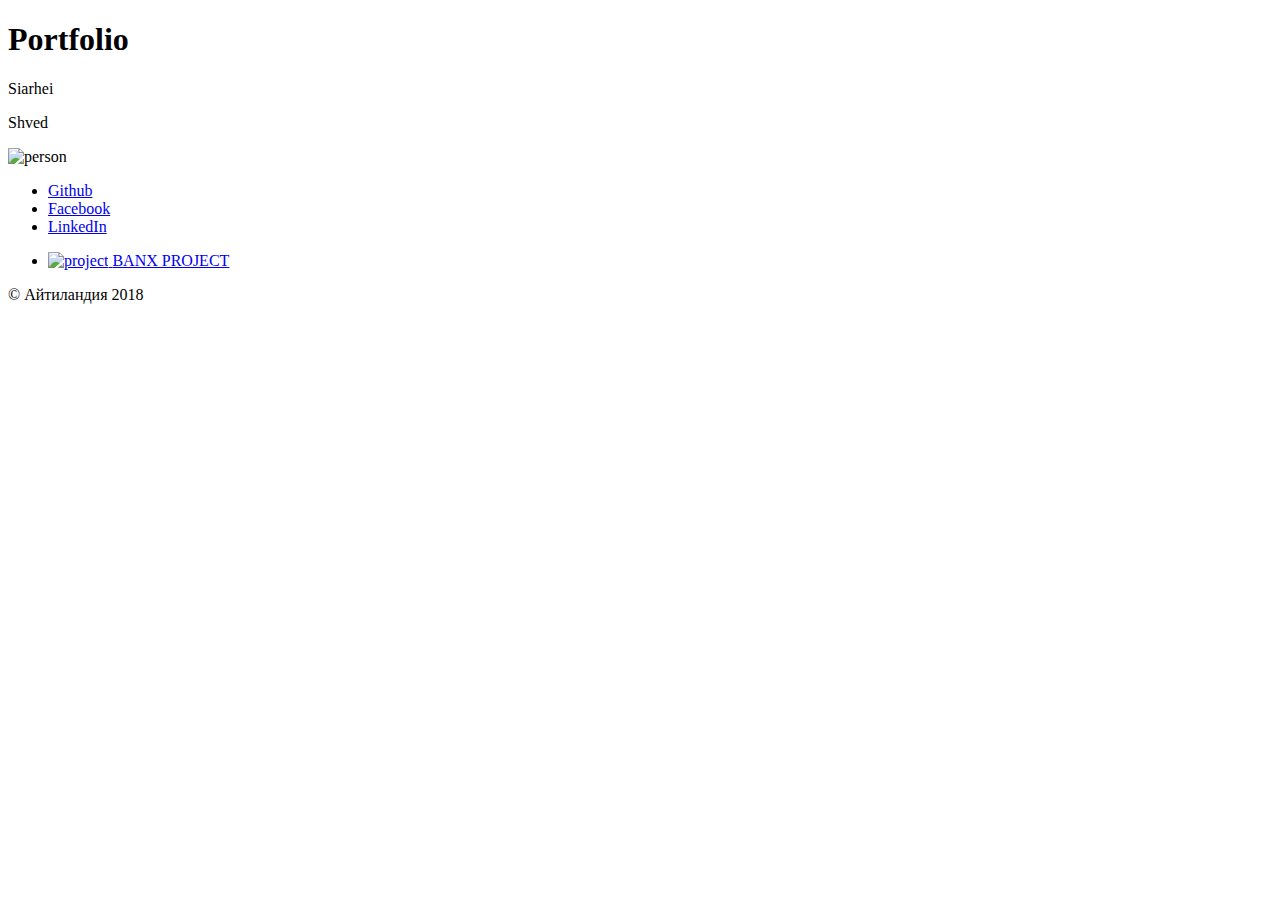
==== index.html @ f19268d7 "added banx in portfolio" ====
<!DOCTYPE html>
<html lang="en">
<head>
  <meta charset="UTF-8">
  <meta name="viewport" content="width=device-width, initial-scale=1.0">
  <meta http-equiv="X-UA-Compatible" content="ie=edge">
  <link href="https://fonts.googleapis.com/css?family=Oxygen" rel="stylesheet">
  <link href="style.css" rel="stylesheet">
  <title>Portfolio</title>
</head>
<body>
  <header>
      <div>
        <h1>Portfolio</h1>
        <div class="name-container">
          <p>Siarhei</p>
          <p>Shved</p>
        </div>
      </div>
      
      <div class="profile">
        <img src="./images/default_person.png" alt="person">
        <ul>
          <li>
            <a href="#">Github</a>
          </li>
          <li>
            <a href="#">Facebook</a>
          </li>
          <li>
            <a href="#">LinkedIn</a>
          </li>
        </ul>
      </div>
  </header>
  <main>
    <ul class="project-list">
      <li>
        <a href="./project/banx/Banx3/index.html">
          <img src="./project/banx/Banx3/image/shoot.PNG" alt="project">
          <span>BANX PROJECT</span>
        </a>
      </li>
    </ul>
  </main>
  <footer>
    <span>© Айтиландия 2018</span>
  </footer>
</body>
</html>
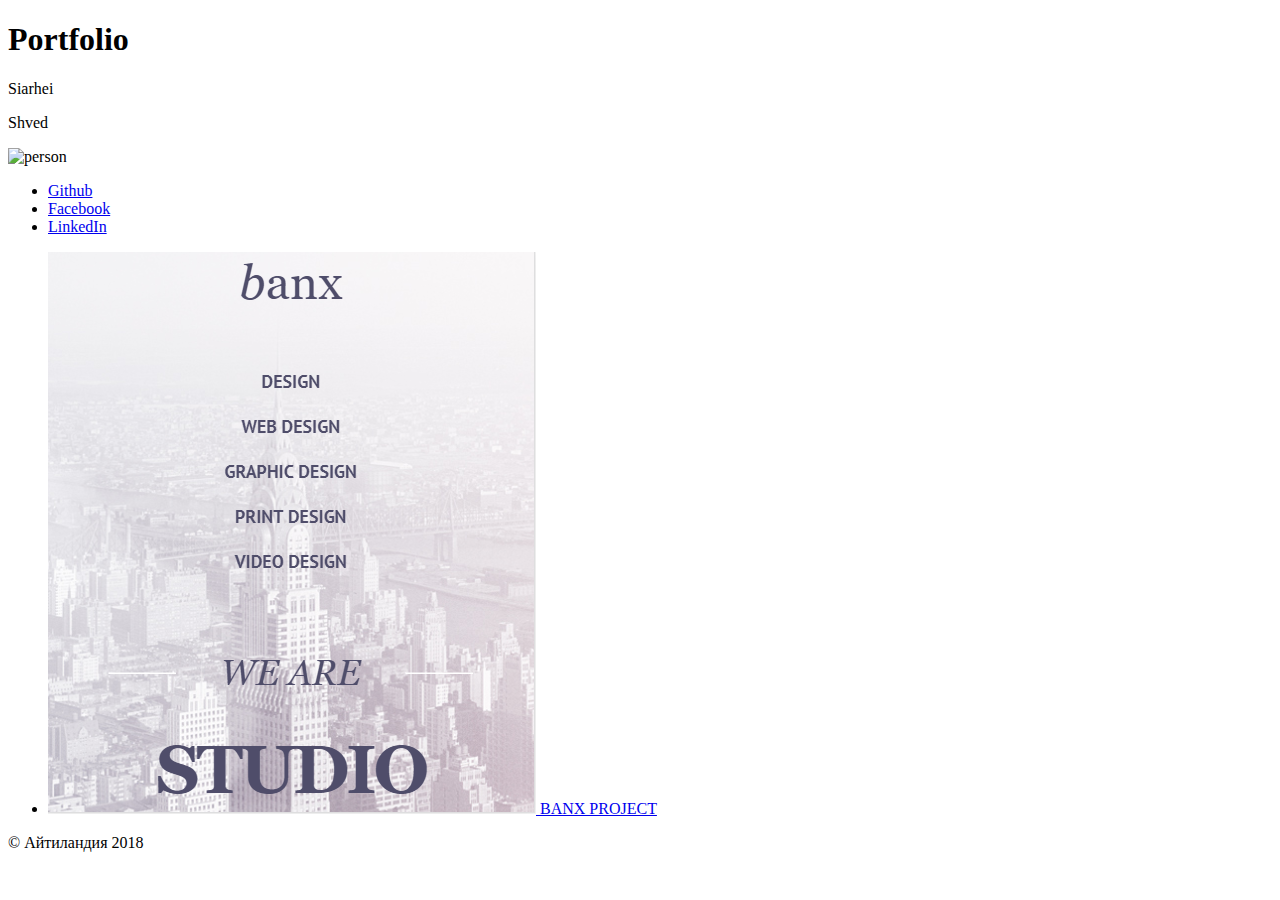
==== commit d9489d8c: "finally added banx" ====
--- a/index.html
+++ b/index.html
@@ -36,8 +36,8 @@
   <main>
     <ul class="project-list">
       <li>
-        <a href="./project/banx/Banx3/index.html">
-          <img src="./project/banx/Banx3/image/shoot.PNG" alt="project">
+        <a href="./project/banx/index.html">
+          <img src="./project/banx/image/shoot.PNG" alt="project">
           <span>BANX PROJECT</span>
         </a>
       </li>
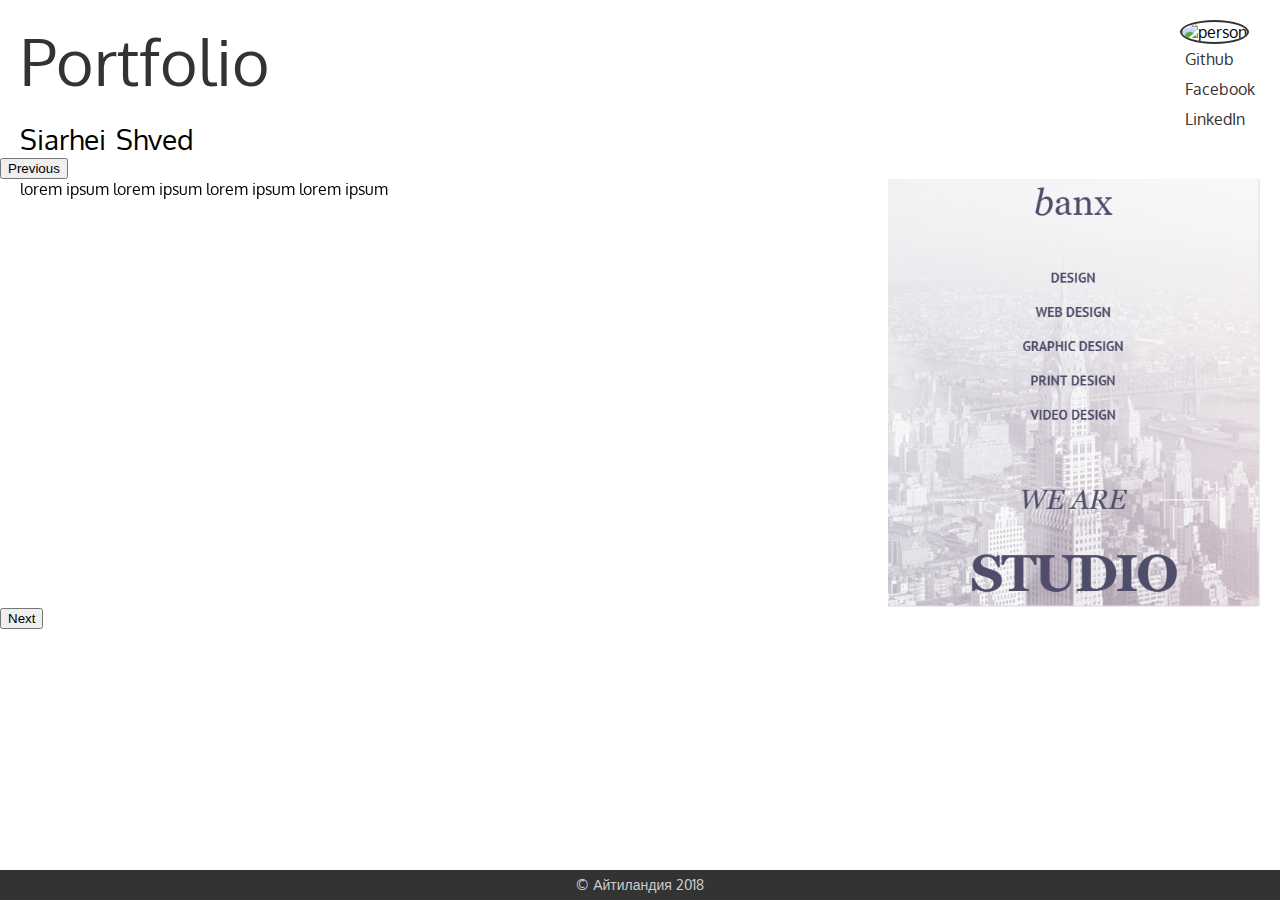
==== commit 1c9cb8b0: "added slider" ====
--- a/index.html
+++ b/index.html
@@ -4,6 +4,7 @@
   <meta charset="UTF-8">
   <meta name="viewport" content="width=device-width, initial-scale=1.0">
   <meta http-equiv="X-UA-Compatible" content="ie=edge">
+  <link rel="stylesheet" type="text/css" href="js/slick-1.8.1/slick/slick.css"/>
   <link href="https://fonts.googleapis.com/css?family=Oxygen" rel="stylesheet">
   <link href="style.css" rel="stylesheet">
   <title>Portfolio</title>
@@ -33,18 +34,39 @@
         </ul>
       </div>
   </header>
-  <main>
-    <ul class="project-list">
-      <li>
+
+  <div class="slick-slider">
+    <div class="project">
+      <div class="description">
+          lorem ipsum
+          lorem ipsum
+          lorem ipsum
+          lorem ipsum        
+      </div>
+      <div class="project-item">
         <a href="./project/banx/index.html">
           <img src="./project/banx/image/shoot.PNG" alt="project">
-          <span>BANX PROJECT</span>
         </a>
-      </li>
-    </ul>
-  </main>
+      </div>
+    </div>
+    <div class="project">
+      <div class="description">
+          lorem ipsum
+          lorem ipsum
+          lorem ipsum        
+      </div>
+      <div class="project-item">
+        <a href="./project/banx/index.html">
+          <img src="./project/banx/image/shoot.PNG" alt="project">
+        </a>
+      </div>
+    </div>
+  </div>
   <footer>
     <span>© Айтиландия 2018</span>
   </footer>
+  <script type="text/javascript" src="js/jquery-3.3.1.min.js"></script>
+  <script type="text/javascript" src="js/slick-1.8.1/slick/slick.min.js" charset="utf-8"></script>
+  <script type="text/javascript" src="js/main.js"></script>
 </body>
 </html>--- a/style.css
+++ b/style.css
@@ -0,0 +1,117 @@
+html, body, div, span, applet, object, iframe,
+h1, h2, h3, h4, h5, h6, p, blockquote, pre,
+a, abbr, acronym, address, big, cite, code,
+del, dfn, em, img, ins, kbd, q, s, samp,
+small, strike, strong, sub, sup, tt, var,
+b, u, i, center,
+dl, dt, dd, ol, ul, li,
+fieldset, form, label, legend,
+table, caption, tbody, tfoot, thead, tr, th, td,
+article, aside, canvas, details, embed, 
+figure, figcaption, footer, header, hgroup, 
+menu, nav, output, ruby, section, summary,
+time, mark, audio, video {
+	border: 0;
+	font-size: 100%;
+	font: inherit;
+	margin: 0;
+	padding: 0;
+	vertical-align: baseline;
+}
+
+html {
+  height: 100%;
+}
+
+body {
+  font-family: 'Oxygen', sans-serif;
+  min-height: 100%;
+  position: relative;
+}
+
+body::after {
+  content: '';
+  display: block;
+  height: 30px;
+}
+
+header {
+  display: flex;
+  justify-content: space-between;
+}
+
+.name-container {
+  display: flex;
+  margin: 0 0 0 20px;
+}
+
+.name-container p {
+  margin: 0 10px 0 0;
+  font-size: 28px;
+}
+
+.profile {
+  margin: 20px;
+}
+
+.profile img {
+  width: 150px;
+  height: 150px;
+  border-radius: 50%;
+  border: 2px solid #333
+}
+
+.profile ul li {
+  list-style: none;
+}
+
+.profile ul li a {
+  text-decoration: none;
+  color: #333;
+  padding: 5px;
+  display: block;
+}
+
+.profile ul li a:hover {
+  background: #ccc;
+  border-radius: 4px;
+}
+
+h1 {
+  color: #333;
+  font-size: 64px;
+  margin: 20px;
+}
+.slick-initialized .slick-slide {
+  display: flex;
+  flex-direction: row;
+  width: 100%;
+  padding: 0 20px;
+}
+.description {
+  width: 70%;
+}
+.project-item{
+  width: 30%;
+}
+.project-item a img {
+  width: 100%;
+}
+footer {
+  background: #333;
+  bottom:0; 
+  color: #ccc;
+  font-size: 14px;
+  height: 30px;
+  line-height: 30px;
+  position:absolute; 
+  text-align: center;
+  width:100%; 
+}
+
+@media screen and (max-width: 480px) {
+  header {
+    flex-direction: column;
+  }
+}
+
